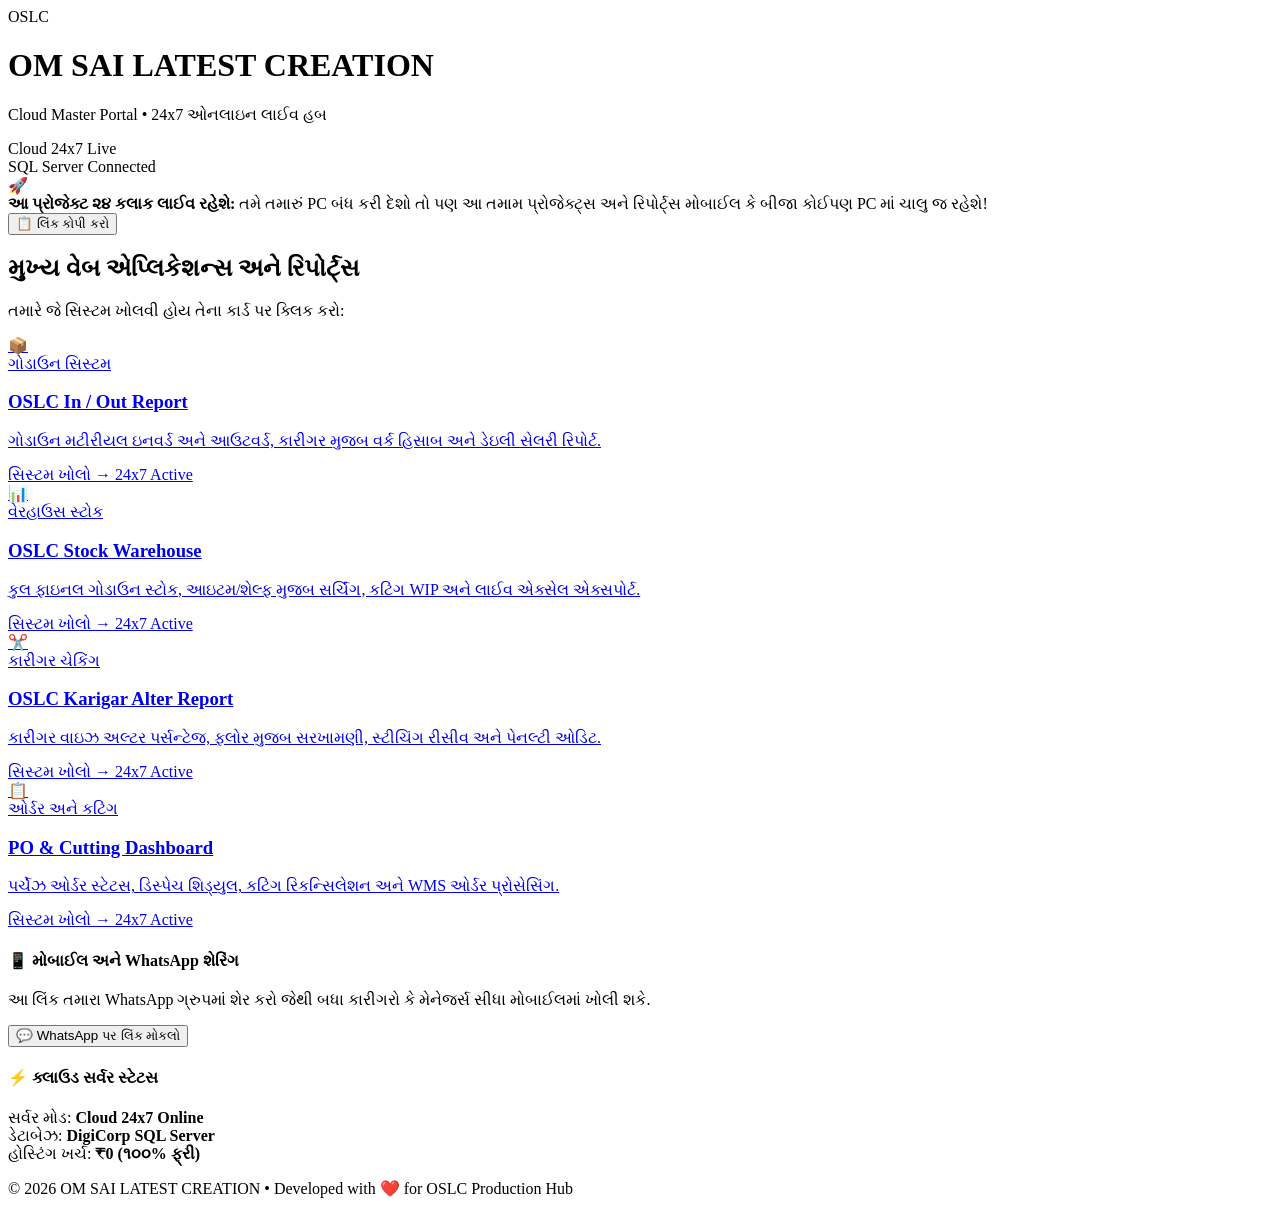
==== portal_ui/index.html @ f7f00244 "Initial commit of OSLC Cloud Master Portal - 4 Unified Web Dashboards" ====
<!DOCTYPE html>
<html lang="gu">
<head>
  <meta charset="UTF-8">
  <meta name="viewport" content="width=device-width, initial-scale=1.0">
  <title>OM SAI LATEST CREATION - Cloud Master Hub (24x7 Live)</title>
  <link rel="preconnect" href="https://fonts.googleapis.com">
  <link rel="preconnect" href="https://fonts.gstatic.com" crossorigin>
  <link href="https://fonts.googleapis.com/css2?family=Plus+Jakarta+Sans:wght@400;500;600;700;800&family=Noto+Sans+Gujarati:wght@400;600;700&display=swap" rel="stylesheet">
  <link rel="stylesheet" href="/portal_static/style.css">
</head>
<body>
  <div class="bg-glow bg-glow-1"></div>
  <div class="bg-glow bg-glow-2"></div>

  <header class="hub-header">
    <div class="container header-container">
      <div class="brand">
        <div class="brand-logo">
          <span>OSLC</span>
        </div>
        <div>
          <h1 class="brand-title">OM SAI LATEST CREATION</h1>
          <p class="brand-sub">Cloud Master Portal • 24x7 ઓનલાઇન લાઈવ હબ</p>
        </div>
      </div>
      <div class="header-badges">
        <div class="badge badge-success">
          <span class="dot"></span>
          <span>Cloud 24x7 Live</span>
        </div>
        <div class="badge badge-info" id="dbStatusBadge">
          <span class="dot"></span>
          <span>SQL Server Connected</span>
        </div>
      </div>
    </div>
  </header>

  <main class="container hub-main">
    <!-- Notice Bar -->
    <div class="notice-bar">
      <div class="notice-icon">🚀</div>
      <div class="notice-content">
        <strong>આ પ્રોજેક્ટ ૨૪ કલાક લાઈવ રહેશે:</strong> તમે તમારું PC બંધ કરી દેશો તો પણ આ તમામ પ્રોજેક્ટ્સ અને રિપોર્ટ્સ મોબાઈલ કે બીજા કોઈપણ PC માં ચાલુ જ રહેશે!
      </div>
      <button class="btn-copy-link" id="btnCopyShare" title="લિંક કોપી કરો">
        📋 લિંક કોપી કરો
      </button>
    </div>

    <!-- Section Title -->
    <div class="section-header">
      <h2>મુખ્ય વેબ એપ્લિકેશન્સ અને રિપોર્ટ્સ</h2>
      <p>તમારે જે સિસ્ટમ ખોલવી હોય તેના કાર્ડ પર ક્લિક કરો:</p>
    </div>

    <!-- Cards Grid -->
    <div class="cards-grid">

      <!-- Card 1: Godaun In/Out -->
      <a href="/godaun" class="card card-emerald">
        <div class="card-icon">📦</div>
        <div class="card-body">
          <div class="card-tag">ગોડાઉન સિસ્ટમ</div>
          <h3 class="card-title">OSLC In / Out Report</h3>
          <p class="card-desc">ગોડાઉન મટીરીયલ ઇનવર્ડ અને આઉટવર્ડ, કારીગર મુજબ વર્ક હિસાબ અને ડેઇલી સેલરી રિપોર્ટ.</p>
          <div class="card-footer">
            <span class="btn-open">સિસ્ટમ ખોલો →</span>
            <span class="status-indicator">24x7 Active</span>
          </div>
        </div>
      </a>

      <!-- Card 2: Stock Warehouse -->
      <a href="/stock" class="card card-blue">
        <div class="card-icon">📊</div>
        <div class="card-body">
          <div class="card-tag">વેરહાઉસ સ્ટોક</div>
          <h3 class="card-title">OSLC Stock Warehouse</h3>
          <p class="card-desc">કુલ ફાઇનલ ગોડાઉન સ્ટોક, આઇટમ/શેલ્ફ મુજબ સર્ચિંગ, કટિંગ WIP અને લાઈવ એક્સેલ એક્સપોર્ટ.</p>
          <div class="card-footer">
            <span class="btn-open">સિસ્ટમ ખોલો →</span>
            <span class="status-indicator">24x7 Active</span>
          </div>
        </div>
      </a>

      <!-- Card 3: Karigar Alter Report -->
      <a href="/alter" class="card card-purple">
        <div class="card-icon">✂️</div>
        <div class="card-body">
          <div class="card-tag">કારીગર ચેકિંગ</div>
          <h3 class="card-title">OSLC Karigar Alter Report</h3>
          <p class="card-desc">કારીગર વાઇઝ અલ્ટર પર્સન્ટેજ, ફ્લોર મુજબ સરખામણી, સ્ટીચિંગ રીસીવ અને પેનલ્ટી ઓડિટ.</p>
          <div class="card-footer">
            <span class="btn-open">સિસ્ટમ ખોલો →</span>
            <span class="status-indicator">24x7 Active</span>
          </div>
        </div>
      </a>

      <!-- Card 4: PO Dashboard -->
      <a href="/po" class="card card-amber">
        <div class="card-icon">📋</div>
        <div class="card-body">
          <div class="card-tag">ઓર્ડર અને કટિંગ</div>
          <h3 class="card-title">PO & Cutting Dashboard</h3>
          <p class="card-desc">પર્ચેઝ ઓર્ડર સ્ટેટસ, ડિસ્પેચ શિડ્યુલ, કટિંગ રિકન્સિલેશન અને WMS ઓર્ડર પ્રોસેસિંગ.</p>
          <div class="card-footer">
            <span class="btn-open">સિસ્ટમ ખોલો →</span>
            <span class="status-indicator">24x7 Active</span>
          </div>
        </div>
      </a>

    </div>

    <!-- Quick Tools & Info -->
    <div class="info-grid">
      <div class="info-card">
        <h4>📱 મોબાઈલ અને WhatsApp શેરિંગ</h4>
        <p>આ લિંક તમારા WhatsApp ગ્રુપમાં શેર કરો જેથી બધા કારીગરો કે મેનેજર્સ સીધા મોબાઈલમાં ખોલી શકે.</p>
        <button class="btn-whatsapp" id="btnShareWhatsApp">
          💬 WhatsApp પર લિંક મોકલો
        </button>
      </div>

      <div class="info-card">
        <h4>⚡ ક્લાઉડ સર્વર સ્ટેટસ</h4>
        <div class="system-stats">
          <div class="stat-row">
            <span>સર્વર મોડ:</span>
            <strong class="text-green">Cloud 24x7 Online</strong>
          </div>
          <div class="stat-row">
            <span>ડેટાબેઝ:</span>
            <strong class="text-blue">DigiCorp SQL Server</strong>
          </div>
          <div class="stat-row">
            <span>હોસ્ટિંગ ખર્ચ:</span>
            <strong class="text-green">₹0 (૧૦૦% ફ્રી)</strong>
          </div>
        </div>
      </div>
    </div>
  </main>

  <footer class="hub-footer">
    <div class="container footer-content">
      <p>© 2026 OM SAI LATEST CREATION • Developed with ❤️ for OSLC Production Hub</p>
    </div>
  </footer>

  <script src="/portal_static/app.js"></script>
</body>
</html>
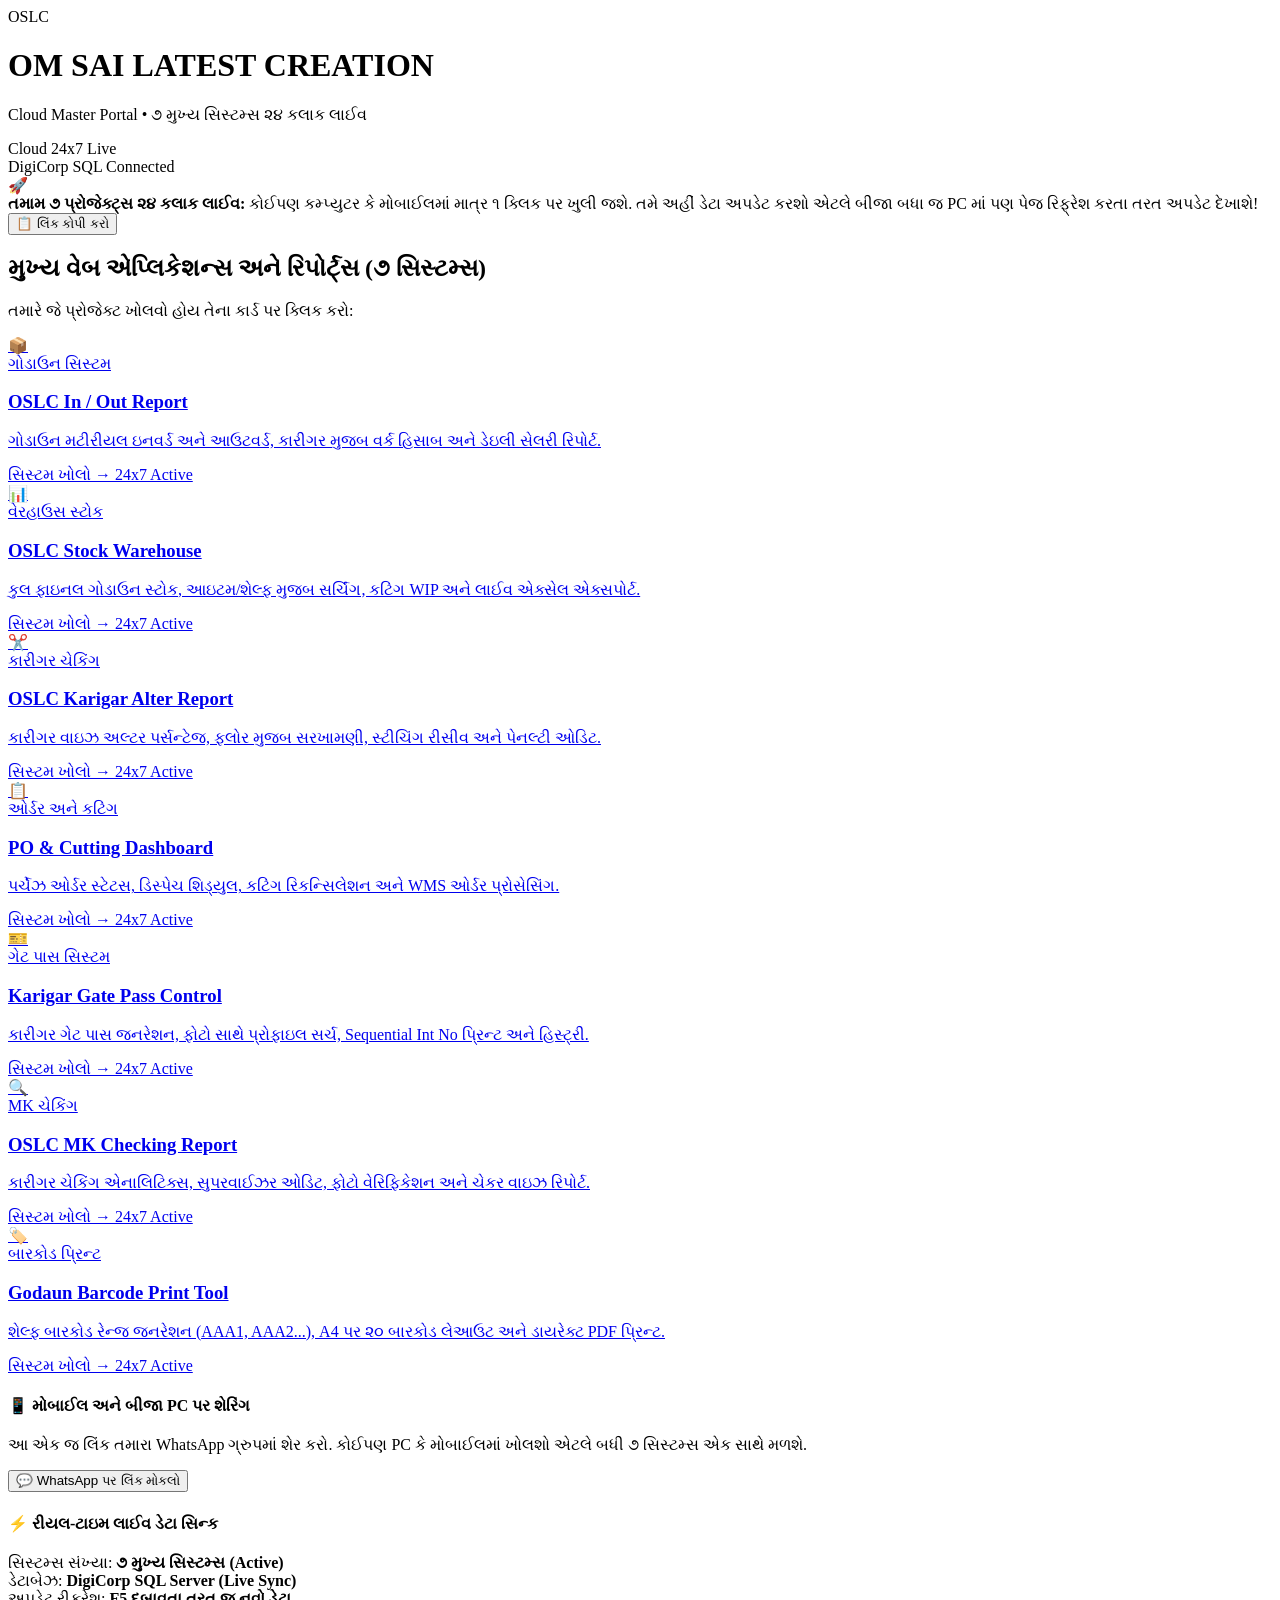
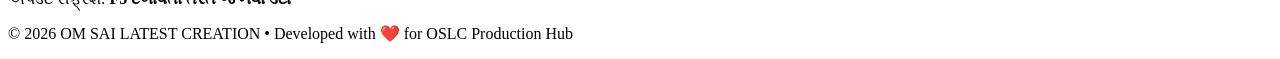
==== commit e78865fb: "Integrate Gate Pass, MK Checking, and Barcode Print into Unified Cloud Portal (7 Apps)" ====
--- a/portal_ui/index.html
+++ b/portal_ui/index.html
@@ -3,7 +3,7 @@
 <head>
   <meta charset="UTF-8">
   <meta name="viewport" content="width=device-width, initial-scale=1.0">
-  <title>OM SAI LATEST CREATION - Cloud Master Hub (24x7 Live)</title>
+  <title>OM SAI LATEST CREATION - Cloud Master Hub (7 Systems Live)</title>
   <link rel="preconnect" href="https://fonts.googleapis.com">
   <link rel="preconnect" href="https://fonts.gstatic.com" crossorigin>
   <link href="https://fonts.googleapis.com/css2?family=Plus+Jakarta+Sans:wght@400;500;600;700;800&family=Noto+Sans+Gujarati:wght@400;600;700&display=swap" rel="stylesheet">
@@ -21,7 +21,7 @@
         </div>
         <div>
           <h1 class="brand-title">OM SAI LATEST CREATION</h1>
-          <p class="brand-sub">Cloud Master Portal • 24x7 ઓનલાઇન લાઈવ હબ</p>
+          <p class="brand-sub">Cloud Master Portal • ૭ મુખ્ય સિસ્ટમ્સ ૨૪ કલાક લાઈવ</p>
         </div>
       </div>
       <div class="header-badges">
@@ -31,7 +31,7 @@
         </div>
         <div class="badge badge-info" id="dbStatusBadge">
           <span class="dot"></span>
-          <span>SQL Server Connected</span>
+          <span>DigiCorp SQL Connected</span>
         </div>
       </div>
     </div>
@@ -42,7 +42,7 @@
     <div class="notice-bar">
       <div class="notice-icon">🚀</div>
       <div class="notice-content">
-        <strong>આ પ્રોજેક્ટ ૨૪ કલાક લાઈવ રહેશે:</strong> તમે તમારું PC બંધ કરી દેશો તો પણ આ તમામ પ્રોજેક્ટ્સ અને રિપોર્ટ્સ મોબાઈલ કે બીજા કોઈપણ PC માં ચાલુ જ રહેશે!
+        <strong>તમામ ૭ પ્રોજેક્ટ્સ ૨૪ કલાક લાઈવ:</strong> કોઈપણ કમ્પ્યુટર કે મોબાઈલમાં માત્ર ૧ ક્લિક પર ખુલી જશે. તમે અહીં ડેટા અપડેટ કરશો એટલે બીજા બધા જ PC માં પણ પેજ રિફ્રેશ કરતા તરત અપડેટ દેખાશે!
       </div>
       <button class="btn-copy-link" id="btnCopyShare" title="લિંક કોપી કરો">
         📋 લિંક કોપી કરો
@@ -51,8 +51,8 @@
 
     <!-- Section Title -->
     <div class="section-header">
-      <h2>મુખ્ય વેબ એપ્લિકેશન્સ અને રિપોર્ટ્સ</h2>
-      <p>તમારે જે સિસ્ટમ ખોલવી હોય તેના કાર્ડ પર ક્લિક કરો:</p>
+      <h2>મુખ્ય વેબ એપ્લિકેશન્સ અને રિપોર્ટ્સ (૭ સિસ્ટમ્સ)</h2>
+      <p>તમારે જે પ્રોજેક્ટ ખોલવો હોય તેના કાર્ડ પર ક્લિક કરો:</p>
     </div>
 
     <!-- Cards Grid -->
@@ -114,32 +114,74 @@
         </div>
       </a>
 
+      <!-- Card 5: Karigar Gate Pass -->
+      <a href="/gatepass" class="card card-emerald">
+        <div class="card-icon">🎫</div>
+        <div class="card-body">
+          <div class="card-tag">ગેટ પાસ સિસ્ટમ</div>
+          <h3 class="card-title">Karigar Gate Pass Control</h3>
+          <p class="card-desc">કારીગર ગેટ પાસ જનરેશન, ફોટો સાથે પ્રોફાઇલ સર્ચ, Sequential Int No પ્રિન્ટ અને હિસ્ટ્રી.</p>
+          <div class="card-footer">
+            <span class="btn-open">સિસ્ટમ ખોલો →</span>
+            <span class="status-indicator">24x7 Active</span>
+          </div>
+        </div>
+      </a>
+
+      <!-- Card 6: MK Checking Report -->
+      <a href="/mk" class="card card-blue">
+        <div class="card-icon">🔍</div>
+        <div class="card-body">
+          <div class="card-tag">MK ચેકિંગ</div>
+          <h3 class="card-title">OSLC MK Checking Report</h3>
+          <p class="card-desc">કારીગર ચેકિંગ એનાલિટિક્સ, સુપરવાઈઝર ઓડિટ, ફોટો વેરિફિકેશન અને ચેકર વાઇઝ રિપોર્ટ.</p>
+          <div class="card-footer">
+            <span class="btn-open">સિસ્ટમ ખોલો →</span>
+            <span class="status-indicator">24x7 Active</span>
+          </div>
+        </div>
+      </a>
+
+      <!-- Card 7: Godaun Barcode Print -->
+      <a href="/barcode" class="card card-purple">
+        <div class="card-icon">🏷️</div>
+        <div class="card-body">
+          <div class="card-tag">બારકોડ પ્રિન્ટ</div>
+          <h3 class="card-title">Godaun Barcode Print Tool</h3>
+          <p class="card-desc">શેલ્ફ બારકોડ રેન્જ જનરેશન (AAA1, AAA2...), A4 પર ૨૦ બારકોડ લેઆઉટ અને ડાયરેક્ટ PDF પ્રિન્ટ.</p>
+          <div class="card-footer">
+            <span class="btn-open">સિસ્ટમ ખોલો →</span>
+            <span class="status-indicator">24x7 Active</span>
+          </div>
+        </div>
+      </a>
+
     </div>
 
     <!-- Quick Tools & Info -->
     <div class="info-grid">
       <div class="info-card">
-        <h4>📱 મોબાઈલ અને WhatsApp શેરિંગ</h4>
-        <p>આ લિંક તમારા WhatsApp ગ્રુપમાં શેર કરો જેથી બધા કારીગરો કે મેનેજર્સ સીધા મોબાઈલમાં ખોલી શકે.</p>
+        <h4>📱 મોબાઈલ અને બીજા PC પર શેરિંગ</h4>
+        <p>આ એક જ લિંક તમારા WhatsApp ગ્રુપમાં શેર કરો. કોઈપણ PC કે મોબાઈલમાં ખોલશો એટલે બધી ૭ સિસ્ટમ્સ એક સાથે મળશે.</p>
         <button class="btn-whatsapp" id="btnShareWhatsApp">
           💬 WhatsApp પર લિંક મોકલો
         </button>
       </div>
 
       <div class="info-card">
-        <h4>⚡ ક્લાઉડ સર્વર સ્ટેટસ</h4>
+        <h4>⚡ રીયલ-ટાઇમ લાઈવ ડેટા સિન્ક</h4>
         <div class="system-stats">
           <div class="stat-row">
-            <span>સર્વર મોડ:</span>
-            <strong class="text-green">Cloud 24x7 Online</strong>
+            <span>સિસ્ટમ્સ સંખ્યા:</span>
+            <strong class="text-green">૭ મુખ્ય સિસ્ટમ્સ (Active)</strong>
           </div>
           <div class="stat-row">
             <span>ડેટાબેઝ:</span>
-            <strong class="text-blue">DigiCorp SQL Server</strong>
+            <strong class="text-blue">DigiCorp SQL Server (Live Sync)</strong>
           </div>
           <div class="stat-row">
-            <span>હોસ્ટિંગ ખર્ચ:</span>
-            <strong class="text-green">₹0 (૧૦૦% ફ્રી)</strong>
+            <span>અપડેટ રીફ્રેશ:</span>
+            <strong class="text-green">F5 દબાવતા તરત જ નવો ડેટા</strong>
           </div>
         </div>
       </div>
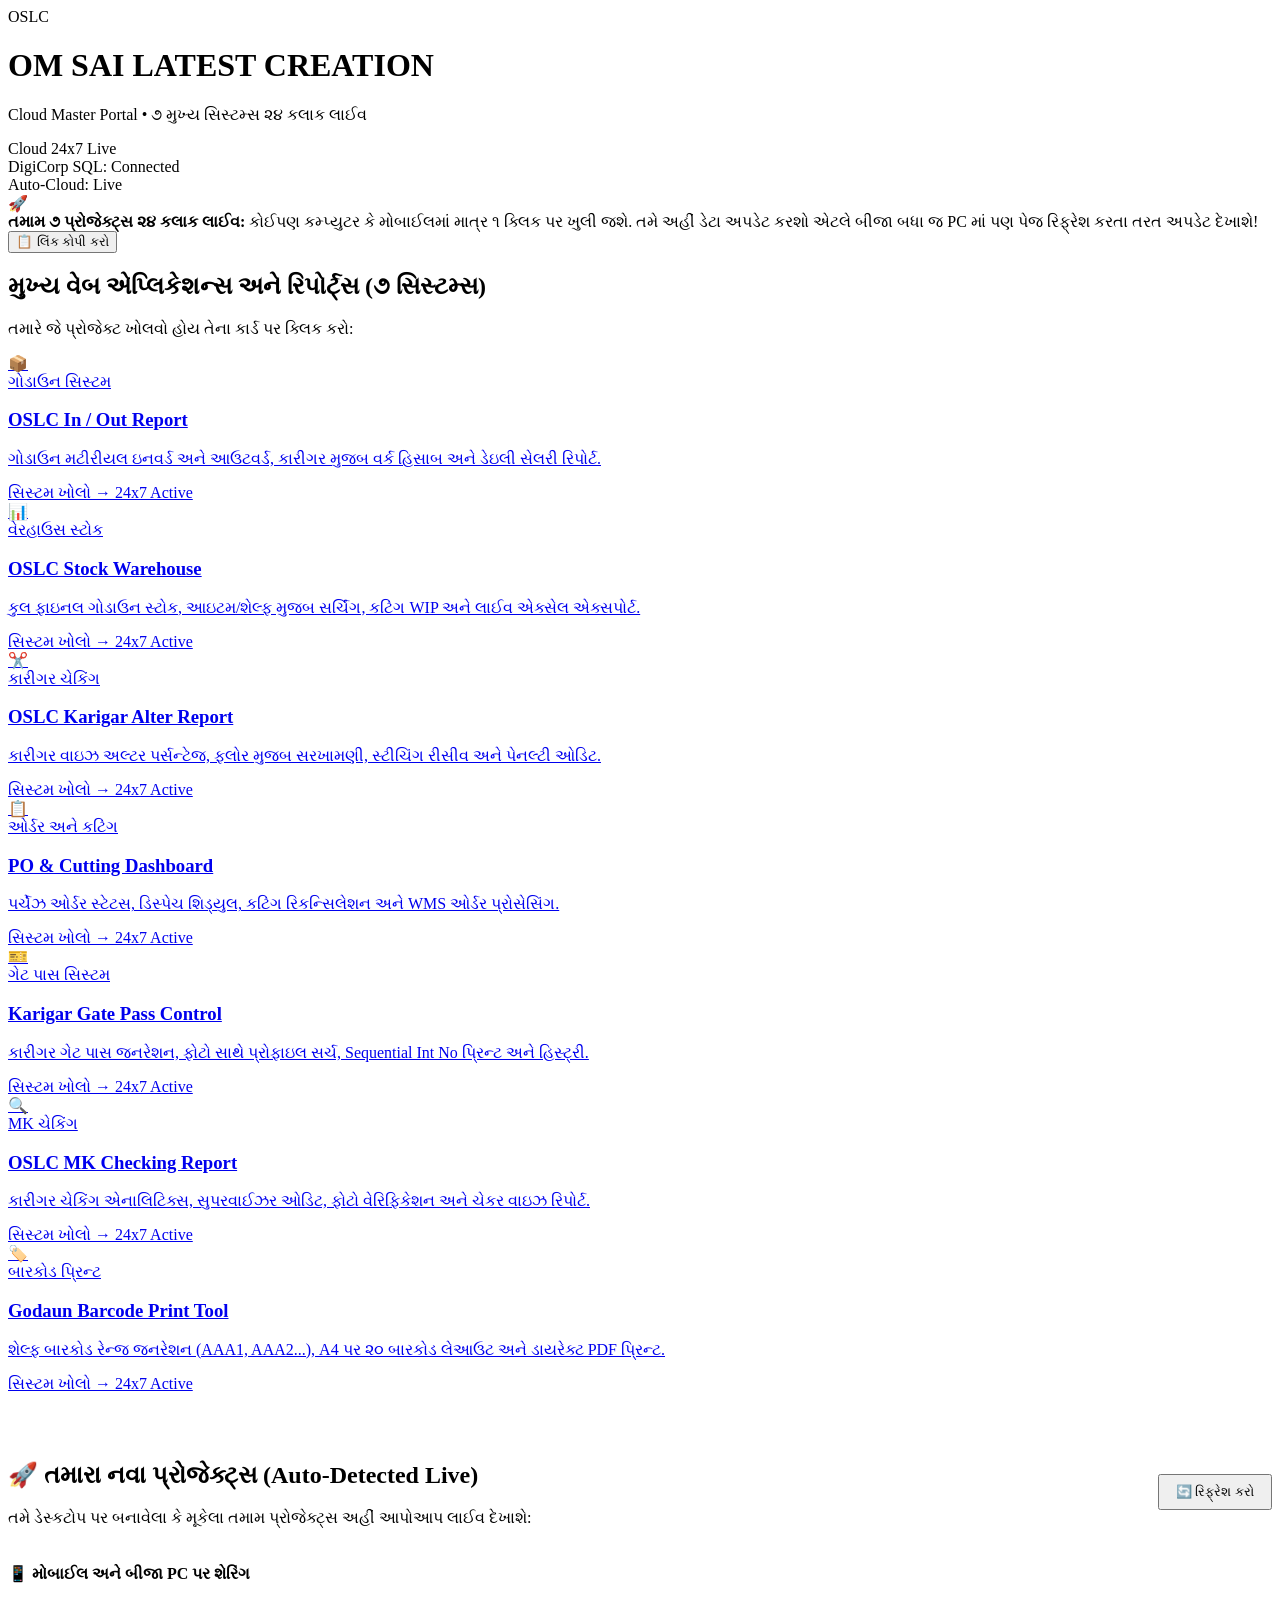
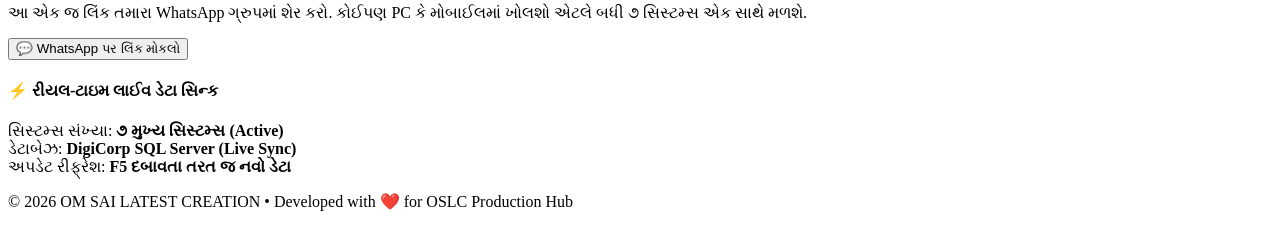
==== commit 1e94f1e4: "Auto-Sync: Automated project upload (29-Sep-2026 13:57:06)" ====
--- a/portal_ui/index.html
+++ b/portal_ui/index.html
@@ -31,7 +31,11 @@
         </div>
         <div class="badge badge-info" id="dbStatusBadge">
           <span class="dot"></span>
-          <span>DigiCorp SQL Connected</span>
+          <span>DigiCorp SQL: Connected</span>
+        </div>
+        <div class="badge badge-success" id="syncStatusBadge">
+          <span class="dot"></span>
+          <span id="syncStatusText">Auto-Cloud: Live</span>
         </div>
       </div>
     </div>
@@ -156,6 +160,22 @@
         </div>
       </a>
 
+    <!-- Section: Custom User Projects (Auto-Discovered & Auto-Live) -->
+    <div class="section-header" style="margin-top: 48px;">
+      <div style="display:flex; justify-content:space-between; align-items:center; flex-wrap:wrap; gap:12px;">
+        <div>
+          <h2>🚀 તમારા નવા પ્રોજેક્ટ્સ (Auto-Detected Live)</h2>
+          <p>તમે ડેસ્કટોપ પર બનાવેલા કે મૂકેલા તમામ પ્રોજેક્ટ્સ અહીં આપોઆપ લાઈવ દેખાશે:</p>
+        </div>
+        <button class="btn-copy-link" id="btnRefreshProjects" style="padding: 8px 16px; font-size: 13px;" title="પ્રોજેક્ટ્સ રિફ્રેશ કરો">
+          🔄 રિફ્રેશ કરો
+        </button>
+      </div>
+    </div>
+
+    <!-- User Projects Grid -->
+    <div class="cards-grid" id="userProjectsGrid">
+      <!-- Populated dynamically by app.js -->
     </div>
 
     <!-- Quick Tools & Info -->
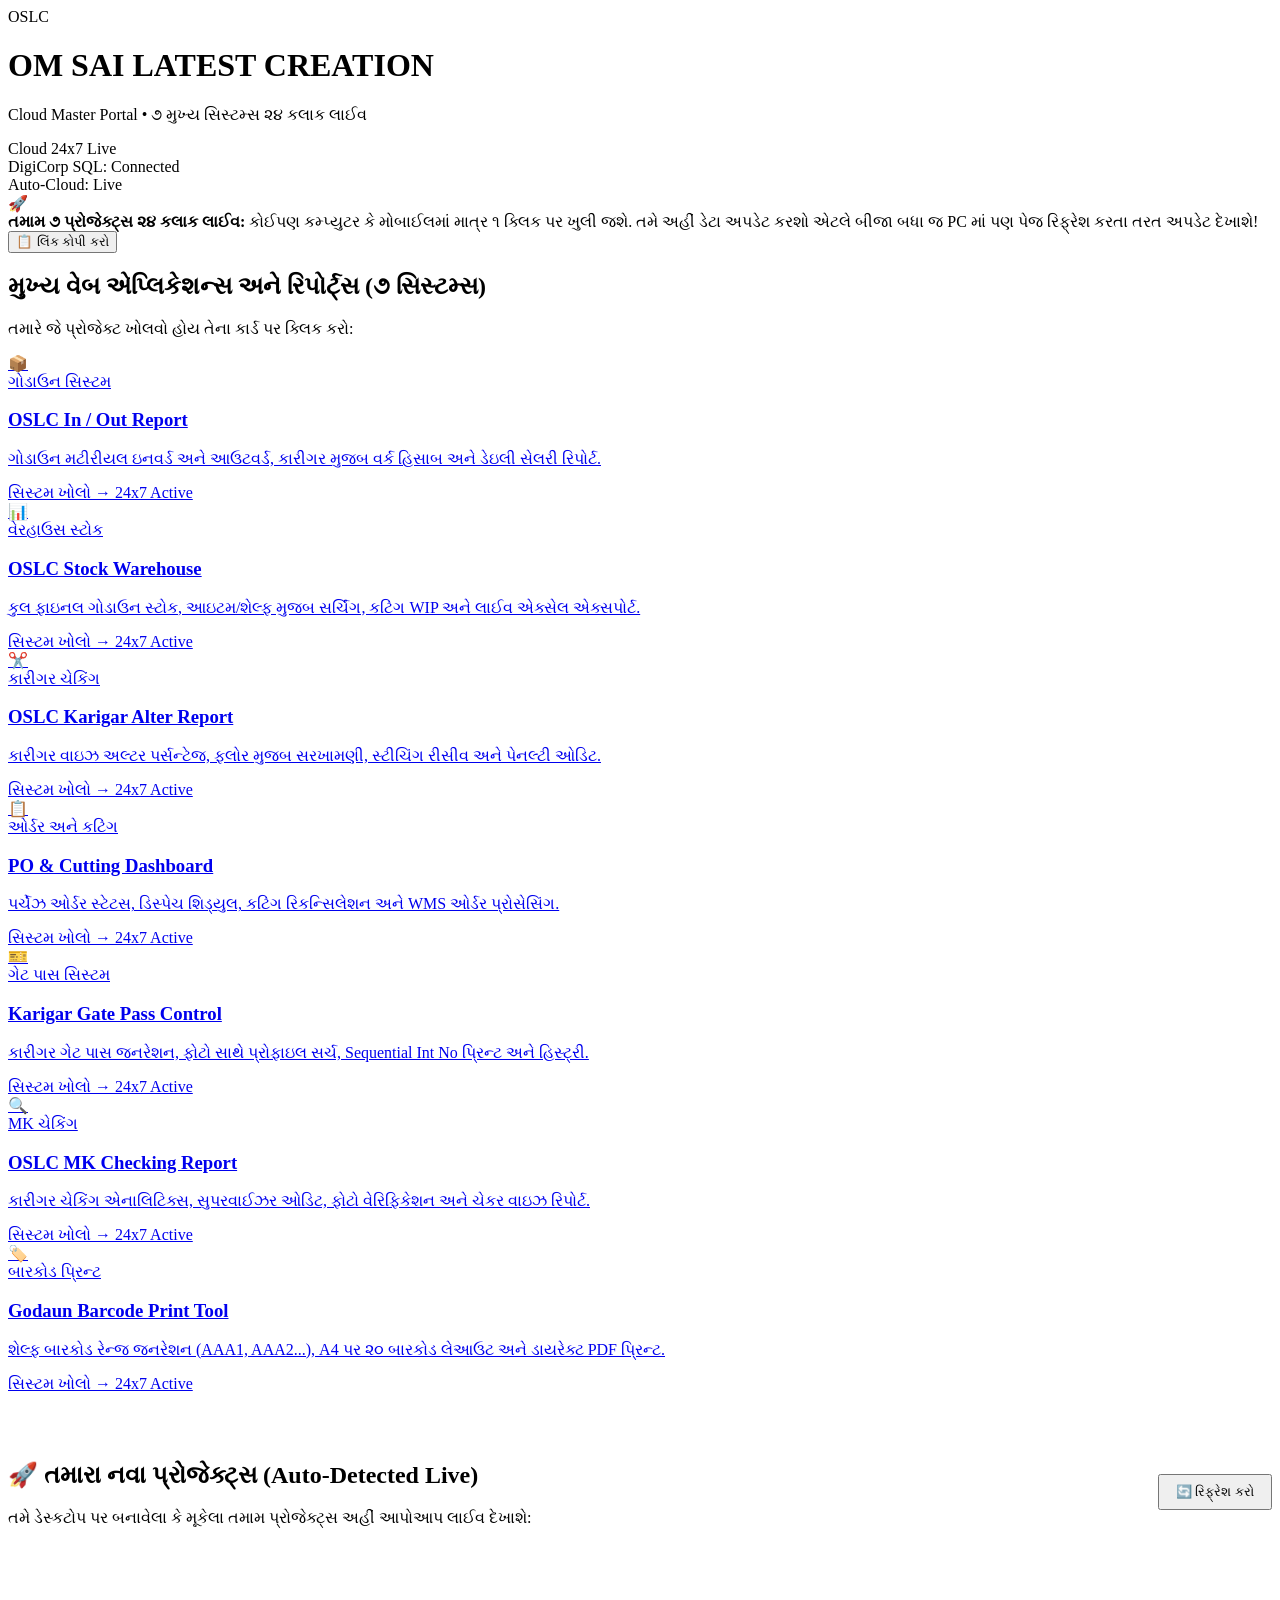
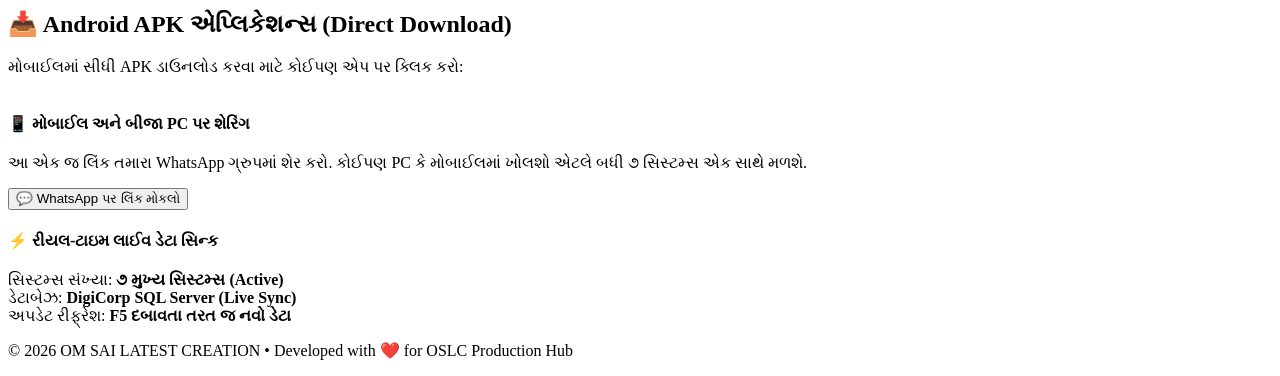
==== commit 4892b329: "Auto-Sync: Automated project upload (22-Oct-2026 15:17:37)" ====
--- a/portal_ui/index.html
+++ b/portal_ui/index.html
@@ -8,6 +8,12 @@
   <link rel="preconnect" href="https://fonts.gstatic.com" crossorigin>
   <link href="https://fonts.googleapis.com/css2?family=Plus+Jakarta+Sans:wght@400;500;600;700;800&family=Noto+Sans+Gujarati:wght@400;600;700&display=swap" rel="stylesheet">
   <link rel="stylesheet" href="/portal_static/style.css">
+  <link rel="manifest" href="/manifest.json">
+  <meta name="theme-color" content="#6366f1">
+  <meta name="apple-mobile-web-app-capable" content="yes">
+  <meta name="apple-mobile-web-app-status-bar-style" content="black-translucent">
+  <meta name="apple-mobile-web-app-title" content="OSLC Hub">
+  <link rel="apple-touch-icon" href="/portal_static/icon-192.png">
 </head>
 <body>
   <div class="bg-glow bg-glow-1"></div>
@@ -53,6 +59,20 @@
       </button>
     </div>
 
+    <!-- PWA Install Banner (Play Store / Chrome Experience) -->
+    <div class="pwa-install-banner" id="pwaInstallBanner" style="display: none; background: linear-gradient(135deg, rgba(99, 102, 241, 0.2), rgba(168, 85, 247, 0.2)); border: 1px solid rgba(129, 140, 248, 0.4); border-radius: 12px; padding: 14px 20px; margin-bottom: 24px; align-items: center; justify-content: space-between; flex-wrap: wrap; gap: 12px;">
+      <div style="display: flex; align-items: center; gap: 14px;">
+        <span style="font-size: 28px;">📲</span>
+        <div>
+          <h4 style="margin: 0; font-size: 15px; color: #fff;">પ્લે સ્ટોર જેવી એપ ફોન કે PC માં ઇન્સ્ટોલ કરો!</h4>
+          <p style="margin: 2px 0 0; font-size: 12px; color: #cbd5e1;">કોઈપણ APK ડાઉનલોડ વગર સીધી હોમ સ્ક્રીન પર એપ બની જશે અને ૧૦૦% ફ્રી માં નવા અપડેટ્સ આપોઆપ મળતા રહેશે.</p>
+        </div>
+      </div>
+      <button class="btn-copy-link" id="btnInstallPwa" style="background: linear-gradient(135deg, #6366f1, #a855f7); color: #fff; font-weight: 700; border: none; padding: 10px 20px; border-radius: 8px; cursor: pointer;">
+        ⚡ એપ ઇન્સ્ટોલ કરો (Add to Home)
+      </button>
+    </div>
+
     <!-- Section Title -->
     <div class="section-header">
       <h2>મુખ્ય વેબ એપ્લિકેશન્સ અને રિપોર્ટ્સ (૭ સિસ્ટમ્સ)</h2>
@@ -175,6 +195,21 @@
 
     <!-- User Projects Grid -->
     <div class="cards-grid" id="userProjectsGrid">
+      <!-- Populated dynamically by app.js -->
+    </div>
+
+    <!-- Section: Android APK Downloads (Chrome / Play Store Style Direct Download) -->
+    <div class="section-header" style="margin-top: 48px;">
+      <div style="display:flex; justify-content:space-between; align-items:center; flex-wrap:wrap; gap:12px;">
+        <div>
+          <h2>📥 Android APK એપ્લિકેશન્સ (Direct Download)</h2>
+          <p>મોબાઈલમાં સીધી APK ડાઉનલોડ કરવા માટે કોઈપણ એપ પર ક્લિક કરો:</p>
+        </div>
+      </div>
+    </div>
+
+    <!-- APK Downloads Grid -->
+    <div class="cards-grid" id="apkDownloadsGrid">
       <!-- Populated dynamically by app.js -->
     </div>
 
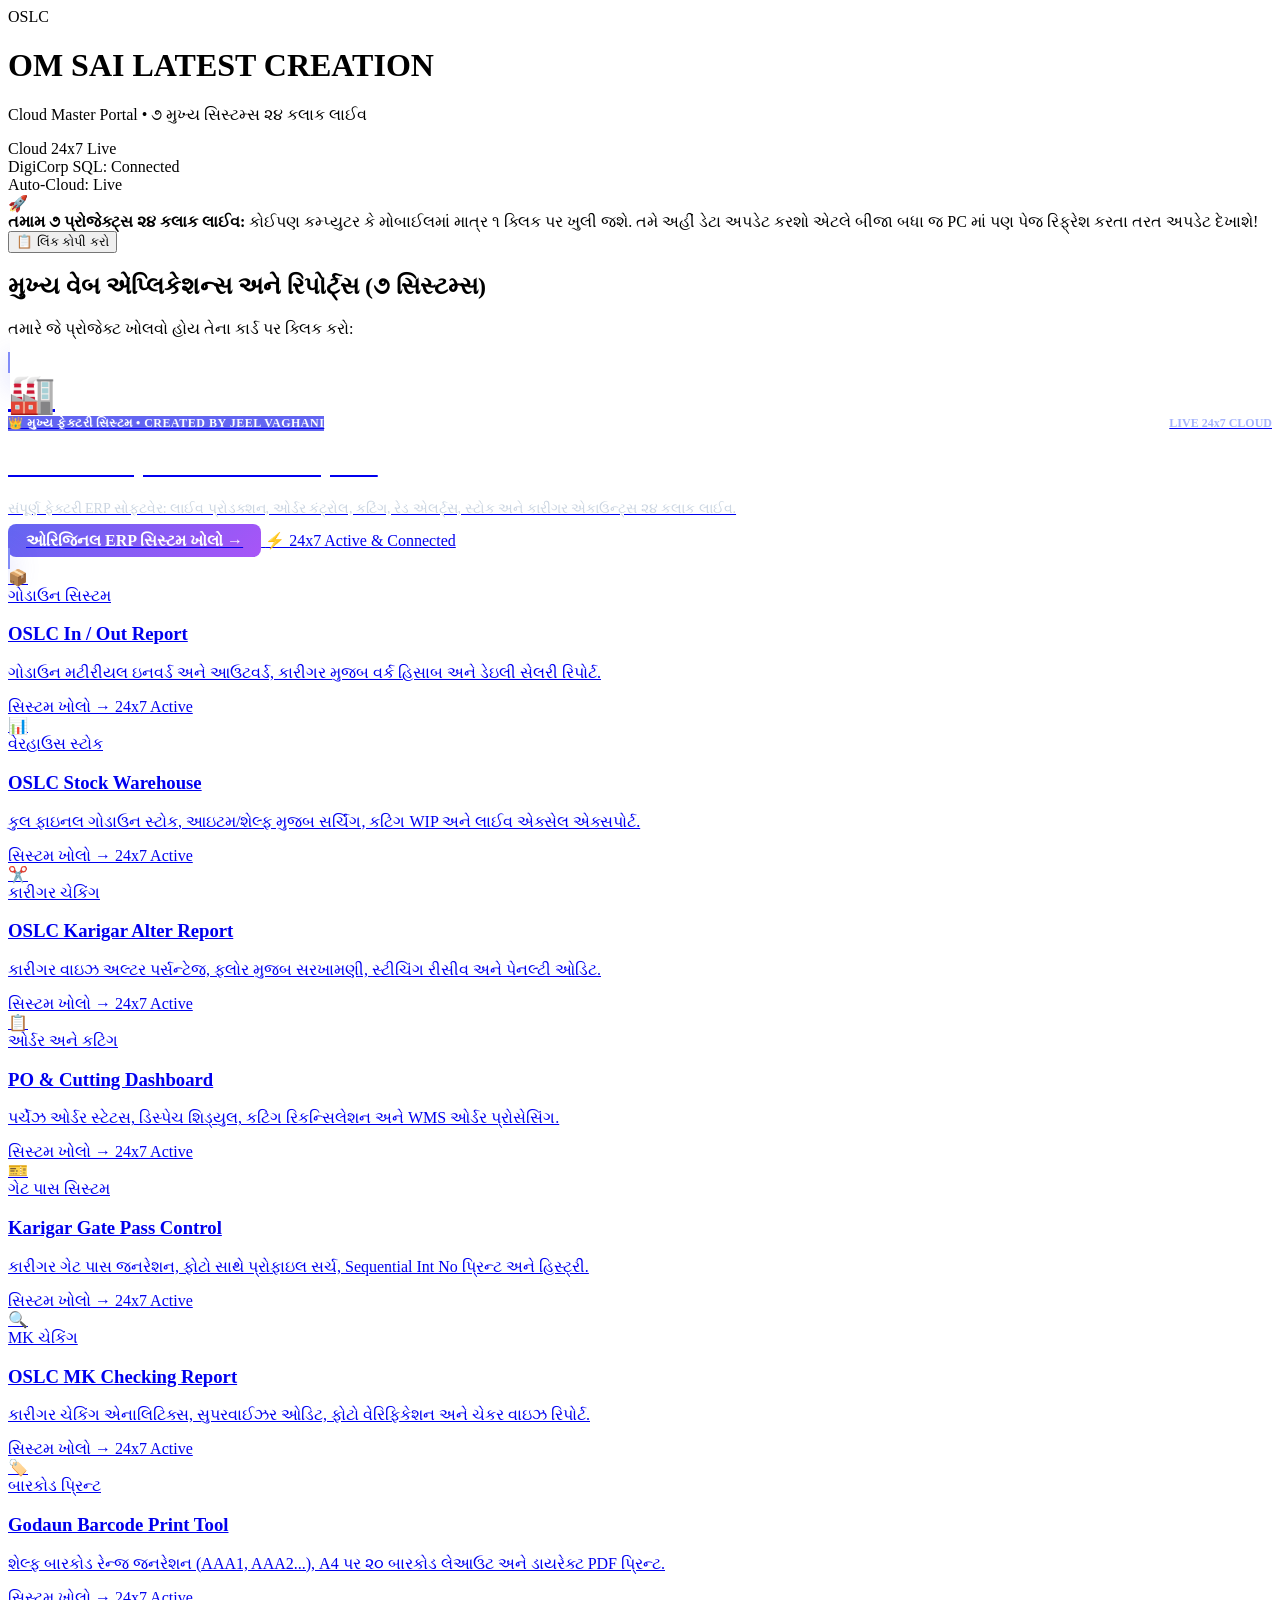
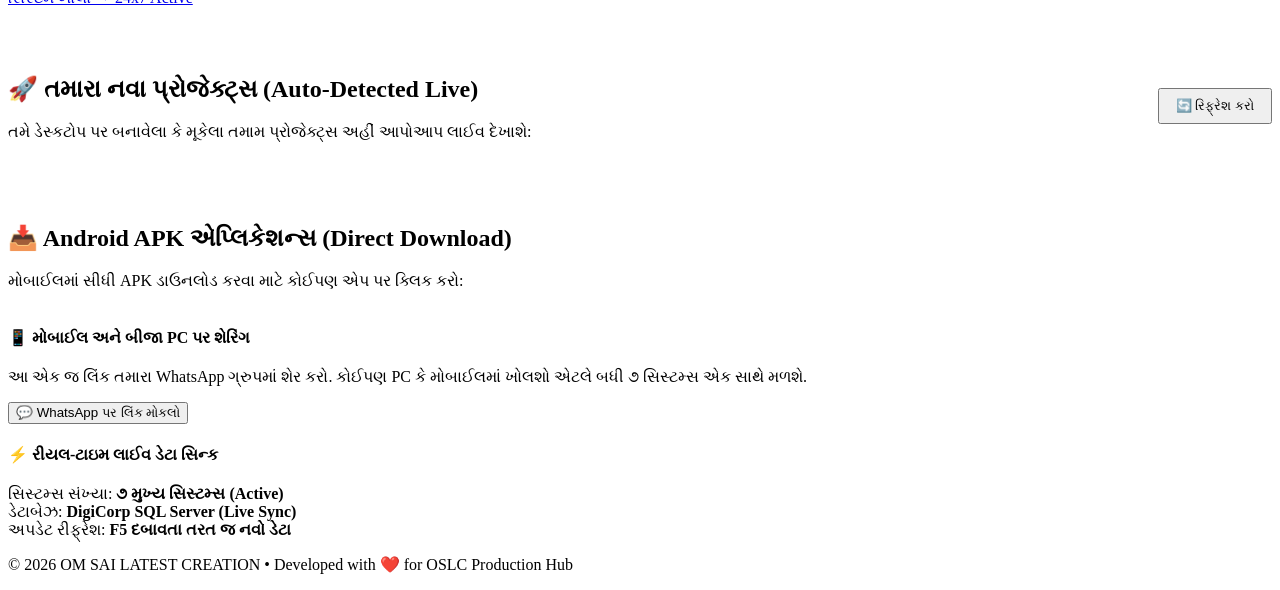
==== commit 34c90021: "Auto-Sync: Automated project upload (22-Oct-2026 18:27:41)" ====
--- a/portal_ui/index.html
+++ b/portal_ui/index.html
@@ -3,7 +3,7 @@
 <head>
   <meta charset="UTF-8">
   <meta name="viewport" content="width=device-width, initial-scale=1.0">
-  <title>OM SAI LATEST CREATION - Cloud Master Hub (7 Systems Live)</title>
+  <title>OSLC ERP Master Portal | Created by JEEL VAGHANI</title>
   <link rel="preconnect" href="https://fonts.googleapis.com">
   <link rel="preconnect" href="https://fonts.gstatic.com" crossorigin>
   <link href="https://fonts.googleapis.com/css2?family=Plus+Jakarta+Sans:wght@400;500;600;700;800&family=Noto+Sans+Gujarati:wght@400;600;700&display=swap" rel="stylesheet">
@@ -82,6 +82,23 @@
     <!-- Cards Grid -->
     <div class="cards-grid">
 
+      <!-- Card 0: OSLC Factory ERP Full System -->
+      <a href="/erp/" class="card card-purple" style="grid-column: 1 / -1; background: linear-gradient(135deg, rgba(30, 41, 59, 0.95), rgba(49, 46, 129, 0.95)); border: 2px solid #818cf8; box-shadow: 0 10px 30px rgba(99, 102, 241, 0.3);">
+        <div class="card-icon" style="font-size: 38px;">🏭</div>
+        <div class="card-body">
+          <div style="display:flex; justify-content:space-between; align-items:center; margin-bottom:8px;">
+            <div class="card-tag" style="background:#6366f1; color:#fff; font-weight:800; font-size:12px; letter-spacing:0.5px;">👑 મુખ્ય ફેક્ટરી સિસ્ટમ • CREATED BY JEEL VAGHANI</div>
+            <span style="font-size:12px; color:#a5b4fc; font-weight:700;">LIVE 24x7 CLOUD</span>
+          </div>
+          <h3 class="card-title" style="font-size: 22px; color: #fff;">OSLC Factory Live Cloud ERP System</h3>
+          <p class="card-desc" style="color: #cbd5e1; font-size: 14px;">સંપૂર્ણ ફેક્ટરી ERP સોફ્ટવેર: લાઈવ પ્રોડક્શન, ઓર્ડર કંટ્રોલ, કટિંગ, રેડ એલર્ટ્સ, સ્ટોક અને કારીગર એકાઉન્ટ્સ ૨૪ કલાક લાઈવ.</p>
+          <div class="card-footer" style="margin-top:14px;">
+            <span class="btn-open" style="background: linear-gradient(135deg, #6366f1, #a855f7); color:#fff; padding:8px 18px; border-radius:8px; font-weight:700;">ઓરિજિનલ ERP સિસ્ટમ ખોલો →</span>
+            <span class="status-indicator">⚡ 24x7 Active & Connected</span>
+          </div>
+        </div>
+      </a>
+
       <!-- Card 1: Godaun In/Out -->
       <a href="/godaun" class="card card-emerald">
         <div class="card-icon">📦</div>
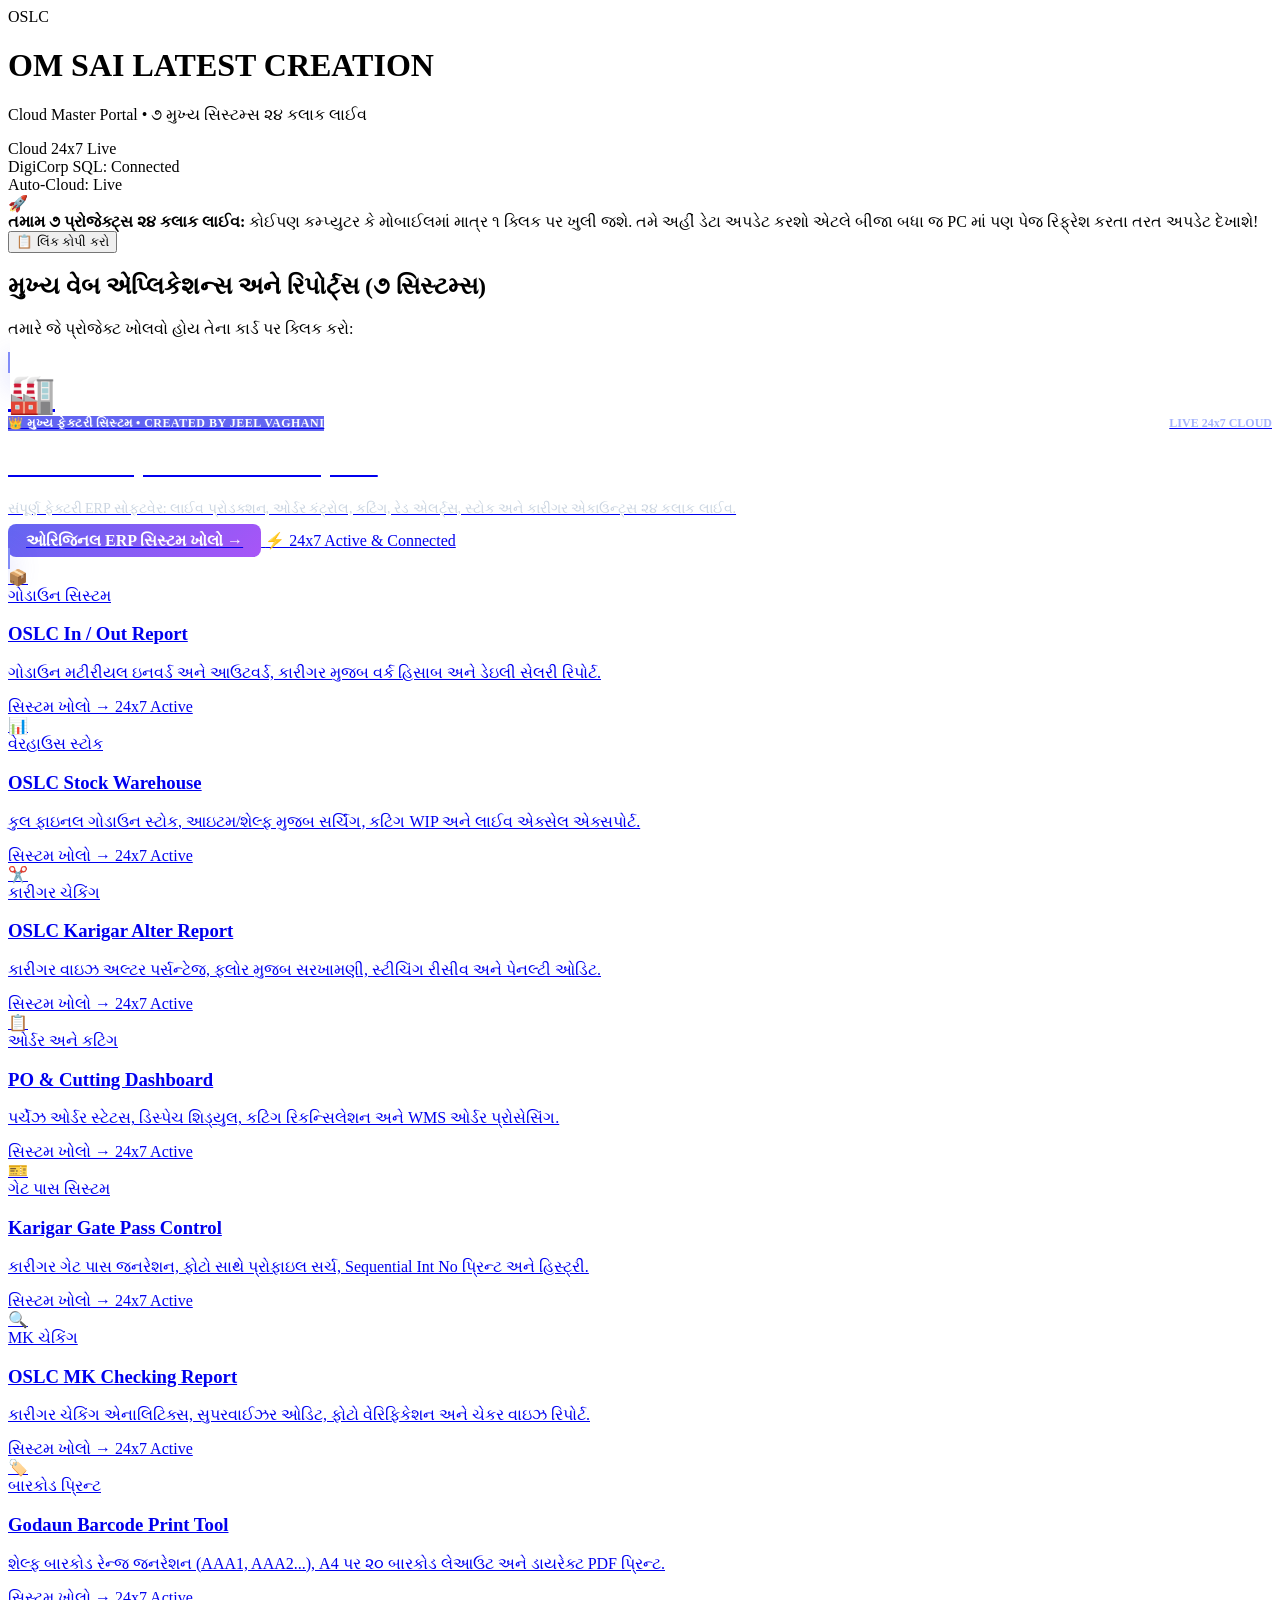
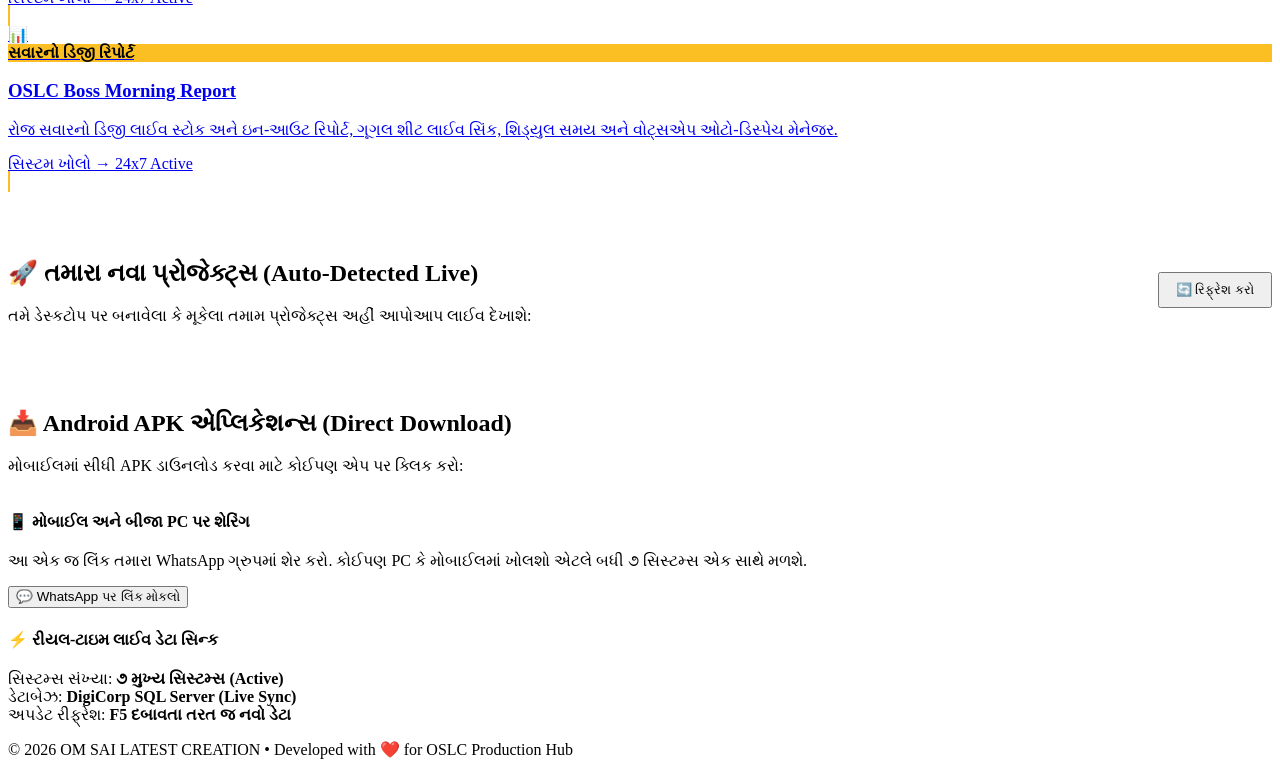
==== commit 66ff1b9d: "Auto-Sync: Automated project upload (05-Nov-2026 12:36:58)" ====
--- a/portal_ui/index.html
+++ b/portal_ui/index.html
@@ -197,6 +197,21 @@
         </div>
       </a>
 
+      <!-- Card 8: OSLC Boss Morning Report -->
+      <a href="/morning-report" class="card card-amber" style="background: linear-gradient(135deg, rgba(30, 41, 59, 0.95), rgba(76, 29, 149, 0.95)); border: 2px solid #fbbf24;">
+        <div class="card-icon">📊</div>
+        <div class="card-body">
+          <div class="card-tag" style="background: #fbbf24; color: #000; font-weight: 800;">સવારનો ડિજી રિપોર્ટ</div>
+          <h3 class="card-title">OSLC Boss Morning Report</h3>
+          <p class="card-desc">રોજ સવારનો ડિજી લાઈવ સ્ટોક અને ઇન-આઉટ રિપોર્ટ, ગૂગલ શીટ લાઈવ સિંક, શિડ્યુલ સમય અને વોટ્સએપ ઓટો-ડિસ્પેચ મેનેજર.</p>
+          <div class="card-footer">
+            <span class="btn-open">સિસ્ટમ ખોલો →</span>
+            <span class="status-indicator">24x7 Active</span>
+          </div>
+        </div>
+      </a>
+
+
     <!-- Section: Custom User Projects (Auto-Discovered & Auto-Live) -->
     <div class="section-header" style="margin-top: 48px;">
       <div style="display:flex; justify-content:space-between; align-items:center; flex-wrap:wrap; gap:12px;">
